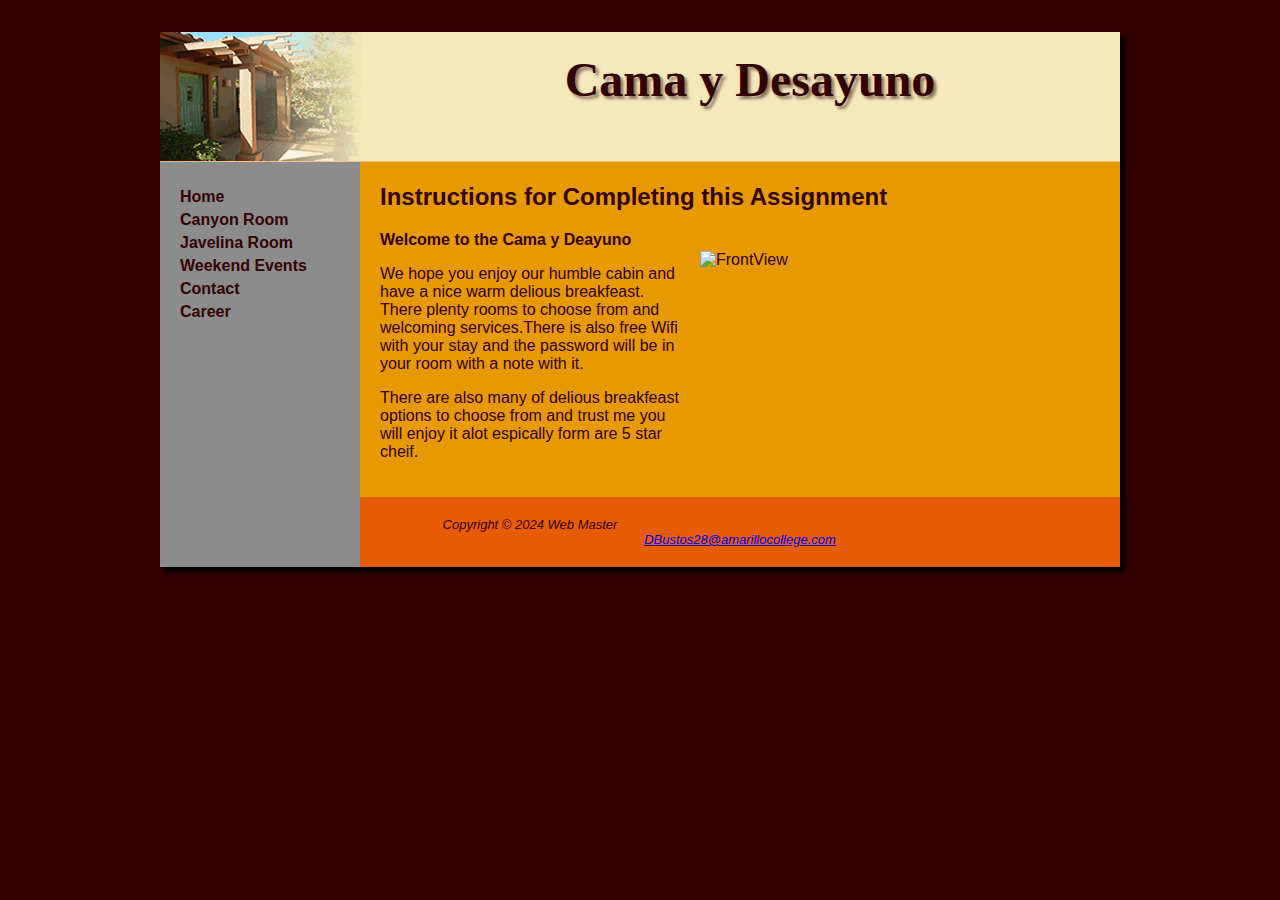
==== Casita_Sedona_Template/index.html @ 7e61866d "first commit" ====
<!DOCTYPE html>
<html lang="en">
<head>
<title>Cama y Desayuno</title>
<meta charset="utf-8">
<link href="casita.css" rel="stylesheet">
</head>
<body>
<div id="wrapper">
  <header>
      <h1>Cama y Desayuno</h1>
  </header>
  <nav>
  <ul> 
    <li><a href="index.html">Home</a></li>
	<li><a href="rooms/canyon.html">Canyon Room</a></li>
	<li><a href="rooms/javelina.html">Javelina Room</a></li>
	<li><a href="events/weekend.html">Weekend Events</a></li>
	<li><a href="contact.html">Contact</a></li>
	<li><a href="job.html">Career<a/><li>
  </ul>
  </nav>
 <main>
 <h2>Instructions for Completing this Assignment</h2>
  <img src="images/frontview.jpg" alt="FrontView" width="380" height="250">
   <p><b> Welcome to the Cama y Deayuno</b></p>
   <p> We hope you enjoy our humble cabin and have a nice warm delious breakfeast.
	 There plenty rooms to choose from and welcoming services.There is also free Wifi 
	 with your stay and the password will be in your room with a note with it. </p>
	 <p> There are also many of delious breakfeast options to choose from and trust 
	 me you will enjoy it alot espically form are 5 star cheif.</p>
  
  </main>
  <footer>
  Copyright &copy; 2024 Web Master <a href="DBustos28@amarillocollege.com">DBustos28@amarillocollege.com</a>
  </footer>
</div>
</body>
</html>
---- Casita_Sedona_Template/casita.css ----
header, nav, main, footer { display: block; }
body { background-color: #330000;
       font-family: Verdana, Arial, sans-serif;
}
#wrapper { width: 960px;
           margin: auto;
		   background-color: #8c8c8c;
		   color: #330000;
		   box-shadow: 5px 5px 5px #000000;
}
h1 { background-image: url(images/logo.gif);
     background-repeat: no-repeat;
     background-color: #ffbf80;
	 height: 110px;
	 font-family: Georgia, "Times New Roman", serif;
	 font-size: 4.5em;
     padding-left: 220px;
	 padding-top: 20px;
	 text-shadow: 3px 3px 3px #90745D;
	 margin-bottom: 0;
}
nav { padding-top: 10px;
      float: left;
      width: 200px; 
}
nav ul { list-style-type: none; 
       padding-left: 20px;
	 }
nav li { padding-bottom: 5px;
       font-weight: bold;
}
nav a { text-decoration: none; }
nav a:link { color: #330000; }
nav a:visited{ color: #e60000; }
nav a:hover { color: #3F4632; }


main { background-color: #e69900;
          margin-left: 200px;
          padding: 1px 20px 20px 20px;   
		  min-height: 300px;
}
main img { float: right;
              padding: 20px;
}

footer { background-color: #e65c00;
       margin-left: 200px;
       padding: 20px;
       text-align: center;
	   font-size: small;
	   font-style: italic;
}
/* Table Styles */
table {
	margin-left: left;
	width: 40%;
	border-spacing: 0;
}
/* Styles for mobile */
#mobile { 
	display: inline; /*display as inline element*/
}
/* Styles for desktop */
#desktop { 
	display: none; /*hide element*/
}
/*Media query for mobile*/
@media (min-width: 600px) {
	header {
		padding-left: 0;
		text-align: center;
	}
	h1 { font-size: 3em; }
	nav ul {
		flex-flow: row nowrap;
		justify-content: space-around;
	}
	nav li { border-bottom: none; }
	#mobile {
		display: inline;
	}
	#desktop {
		display: none;
	}
	.details {
		display: flex;
		flex-direction: row;
	}
	h4 {
		margin-left: 10%;
		margin-right: 10%;
	}
	form {
		width: 40%;
		display: grid;
		grid-gap: 1em;
		grid-template-columns: 6em 1fr;
	}
	input[type="submit"] {
		grid-column: 2 / 3;
		width: 9em;
	}
}
/*Media Queries for Desktop*/
@media (min-width: 1024px){
	@supports (display: grid) {
		header { grid-area: header; }
		nav { grid-area: nav; }
		main { grid-area: main; }
		footer { grid-area: footer; }
	}
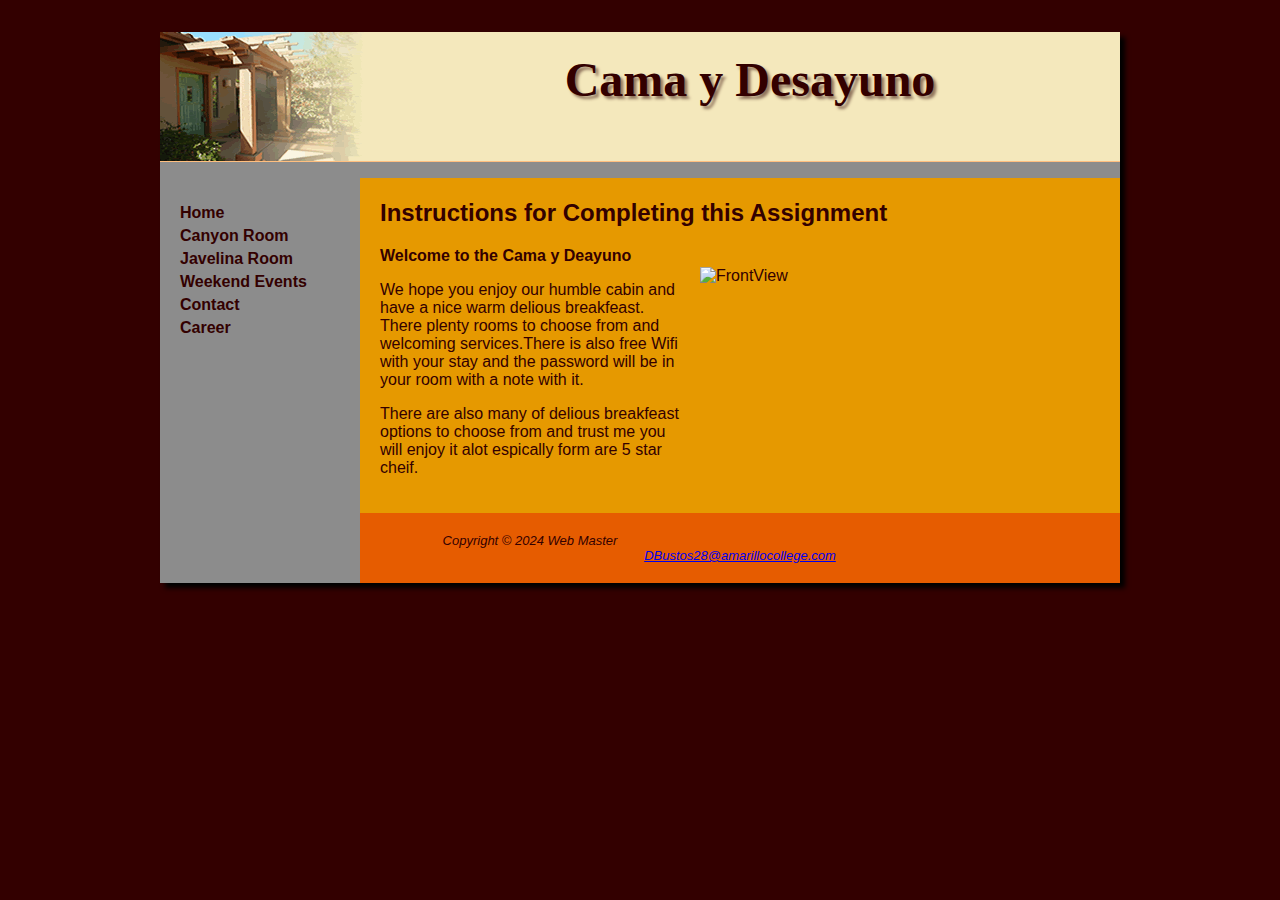
==== commit 4a168490: "Update index.html" ====
--- a/Casita_Sedona_Template/index.html
+++ b/Casita_Sedona_Template/index.html
@@ -10,6 +10,19 @@
   <header>
       <h1>Cama y Desayuno</h1>
   </header>
+<p id ="greeting"></p>
+<script>
+const hour = new Date().getHours();
+let greeting;
+
+if (hour < 18) {
+	greeting = "Good day";
+}
+else {
+	greeting = "Good evening";
+}
+document.getElementById("greeting").inneerHTML = greeting;
+</script>
   <nav>
   <ul> 
     <li><a href="index.html">Home</a></li>
@@ -36,4 +49,4 @@
   </footer>
 </div>
 </body>
-</html>+</html>
